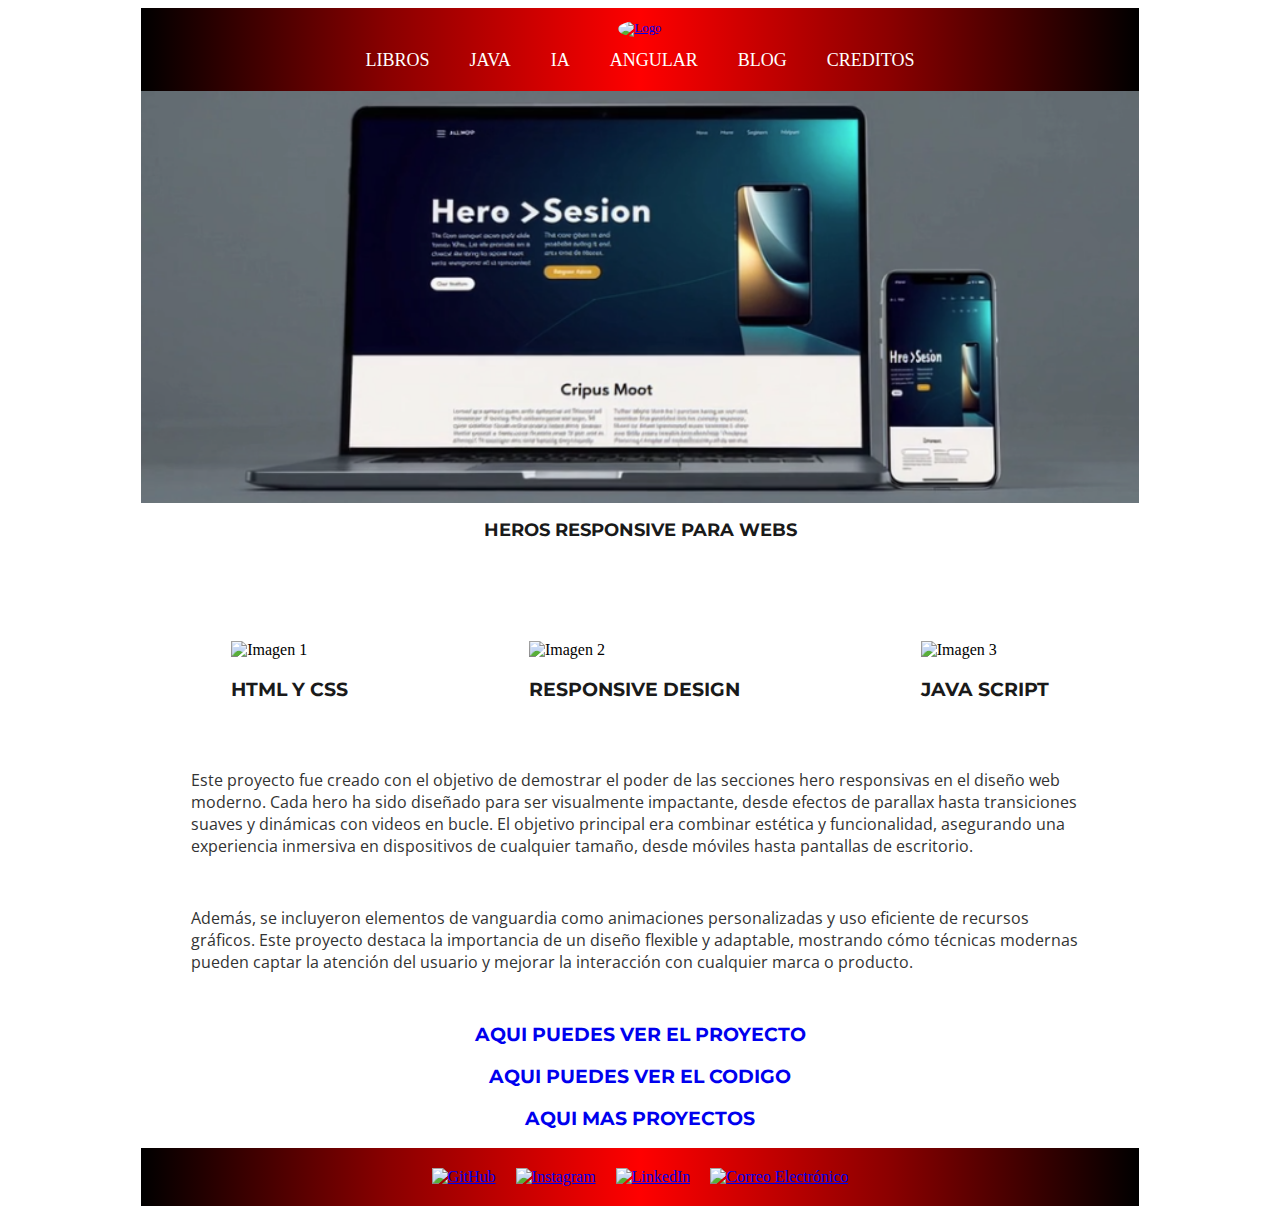
==== heros.html @ 4c6db08f "Add proyect heros in progress" ====
<!DOCTYPE html>
<html lang="en">
<head>
    <meta charset="UTF-8">
    <meta name="viewport" content="width=device-width, initial-scale=1.0">
    <link rel="stylesheet" href="styles.css" />
    <link rel="icon" type="image/png" href="./imagenes/FABICON.jpg" />
    <link href="https://fonts.googleapis.com/css2?family=Montserrat:wght@400;700&family=Open+Sans&display=swap" rel="stylesheet">
    <title>HEROS FOR WEB</title>
</head>
<body>
    <!-- inicio header -->
    <header>
        <a href="index.html" target="_self">
            <figure class="logo">
                <img loading="lazy" src="./imagenes/circle-logo.png" alt="Logo" />
            </figure>
        </a>
        <nav class="nav"> 
            <ul>
                <li><a class="ancla_header" href="libros.html" target="_self">LIBROS</a></li>
                <li><a class="ancla_header" href="java.html" target="_self">JAVA</a></li>
                <li><a class="ancla_header" href="ia.html" target="_self">IA</a></li>
                <li><a class="ancla_header" href="angular.html" target="_self">ANGULAR</a></li>
                <li><a class="ancla_header" href="blog_todos.html" target="_self">BLOG</a></li>
                <li><a class="ancla_header" href="credits.html" target="_self">CREDITOS</a></li>
            </ul>
        </nav>
    </header>
    <!-- final del header -->

    <!-- inicio de contenido -->
    <div class="hero_plantilla">
        <img src="./imagenes/hero-heroes.png" alt="Imagen de fondo" class="hero-image" />
    </div>

    <div>
        <h1>HEROS RESPONSIVE PARA WEBS</h1>
    </div>

    <div class="art-proyect-container">
        <div class="art-proyect-item">
            <img src="./imagenes/html (1).png" alt="Imagen 1" class="art-proyect-image" />
            <h3 class="art-proyect-subtitle">HTML Y CSS</h3>
        </div>
        <div class="art-proyect-item">
            <img src="./imagenes/css-3 (1).png" alt="Imagen 2" class="art-proyect-image" />
            <h3 class="art-proyect-subtitle">RESPONSIVE DESIGN</h3>
        </div>
        <div class="art-proyect-item">
            <img src="./imagenes/java-script (1).png" alt="Imagen 3" class="art-proyect-image" />
            <h3 class="art-proyect-subtitle">JAVA SCRIPT</h3>
        </div>
    </div>

    <div class="art-proyect-parragrapht">
        <p>
            Este proyecto fue creado con el objetivo de demostrar el poder
             de las secciones hero responsivas en el diseño web moderno. 
             Cada hero ha sido diseñado para ser visualmente impactante, 
             desde efectos de parallax hasta transiciones suaves y dinámicas 
             con videos en bucle. El objetivo principal era combinar estética 
             y funcionalidad, asegurando una experiencia inmersiva en dispositivos 
             de cualquier tamaño, desde móviles hasta pantallas de escritorio.
        </p>
      </div>
  
      <div class="art-proyect-parragrapht">
        <p>
            Además, se incluyeron elementos de vanguardia como animaciones personalizadas 
            y uso eficiente de recursos gráficos. Este proyecto destaca la importancia 
            de un diseño flexible y adaptable, mostrando cómo técnicas modernas pueden 
            captar la atención del usuario y mejorar la interacción con cualquier 
            marca o producto.
        </p>

        <h3>
            <a href="https://guillermosoftwareengineer.github.io/Heros/"
              >AQUI PUEDES VER EL PROYECTO</a
            >
          </h3>
        </div>
    
        <h3>
          <a href="https://github.com/guillermoSoftwareEngineer/Heros"
            >AQUI PUEDES VER EL CODIGO</a
          >
        </h3>
    <!-- final de contenido -->

    <h3><a href="masproyectos.html">AQUI MAS PROYECTOS</a></h3>

    <!-- inicio footer -->
    <footer class="footer">
        <a href="https://github.com/guillermoSoftwareEngineer" target="_blank">
            <img src="./imagenes/github.png" alt="GitHub" />
        </a>
        <a href="https://www.instagram.com/tu_usuario" target="_blank">
            <img src="./imagenes/instagram-footer.png" alt="Instagram" />
        </a>
        <a href="https://www.linkedin.com/in/guillermovasbendev/" target="_blank">
            <img src="./imagenes/linkedin-footer.png" alt="LinkedIn" />
        </a>
        <a href="mailto:guillermovasbendev@gmail.com">
            <img src="./imagenes/email-footer.png" alt="Correo Electrónico" />
        </a>
    </footer>
    <!-- final footer -->
</body>
</html>
---- styles.css ----
* {
  margin: 1;
  padding: 1;
  box-sizing: border-box;
}

body {
  margin-left: 11vw;
  margin-right: 11vw;
  display: block;
  align-items: center;
}

  /* inicio header y navegacion  */


 header{
  display: flex;
  flex-direction: column;
  max-width: 100%;
  display: flex;
  flex-direction: column;
  align-items:center;
  max-width: 100%;
  background-image: linear-gradient(
    to right,
    black,
    darkred,
    red,
    darkred,
    black
  );
 }

 header a figure {
  justify-content: center;
 }

 header a figure img {
  max-width: 100%;
  border-radius: 50%;

 }

 .logo img {
      max-width: 80px; 
      border-radius: 50%;
    }
  
    nav {
      display: flex;
      justify-content: center;
      width: 100%; 
    }
  
    .nav ul {
      list-style-type: none;
      text-align: center;
      padding: 0;
      margin: 0;
    }

    .nav ul li {
      margin-top: 5%;
      margin-bottom: 5%;
    }
  
    .ancla_header {
      position: relative;
      text-decoration: none;
      color: white;
      margin: 0 10px; 
    }

 .logo img {
  max-width: 80px; 
  border-radius: 50%;
}

nav{
  display: flex;
  align-items: center;
  justify-content: center;
  width: 85%;
}


.ancla_header{
  position: relative; 
  text-decoration: none;
  color: white;
  margin: 0px 3vh 0px 3vh;
}

.nav ul {
  list-style-type: none;
  text-align: center;
 }


/* Inicio de animacion */
.ancla_header::after {
  content: "";
  position: absolute;
  bottom: 0;
  left: 0;
  width: 0;
  height: 2px;
  background: white;
  transition: width .3s;
 }
 
 .ancla_header:hover::after {
  width: 100%;
 }

 /* final header y navegacion */

  /* final header */
  
  /* Inicio carrusel */
  .slider {
    max-width: 100%;
    height: 50%;
    margin: 0 ;
    position: relative;
    overflow: hidden; 
    margin-top: 0%;
    background-image: url('./imagenes/fondo_header.png');
    background-size: cover;
    background-repeat: no-repeat;
    z-index: 1; 
  }
  
  .slider::before {
    content: "";
    position: absolute;
    top: 0;
    left: 0;
    right: 0;
    bottom: 0;
    background: rgba(255, 255, 255, 0.5); 
    z-index: -1; 
   }
  
  .slides {
    width: 100%;
    height: auto;
    display: flex;
    transition: transform 0.99s ease-in-out;
    margin-top: 1%;
  }
  
  .slide {
    flex: 0 0 100%;
    width: 100%;
    text-align: center;
    padding: 20px;
    margin: 0;
    padding:0;
  }
  
  .slide.active {
    display: block; 
  }
  
  .imagen-slider{
    max-width: 100%;
    height: auto;
    max-width: 100%;
    max-height: 70vh;
    object-fit: cover;
    transition: transform 0.3s ease-in-out; 
    cursor: pointer;
    border-radius: 50%;
    
  }
  
  .slide img:hover {
    transform: scale(1.); 
  }
  
  button {
    position: absolute;
    top: 50%;
    transform: translateY(-50%);
    background: #333;
    color: white;
    border: none;
    padding: 10px 20px;
    cursor: pointer;
  }
  
  .prev {
    left: 10px;
    width: 10%;
    height: 10%;
    background-color: red;
    border-radius: 50px;
    opacity: 0.5;
  }
  
  .next {
    right: 10px;
    width: 10%;
    height:10%;
    background-color: red;
    border-radius: 50px;
    opacity: 0.5;
  }
  
  /* final carrusel */

  

   /* inicio biografia */
     
   h1, h2, h3 {
    font-family: 'Montserrat', sans-serif; 
    color: #1A1A1A;
    text-align: center;
    text-decoration: none !important;
  }

/* inicio eliminacion de linea inferior de titulos h1 y h3  */

  h3 a {
    text-decoration: none;
  }

  h2 a {
    text-decoration: none;

  }

  /* final eliminacion de linea inferior de titulos h1 y h3  */

  
  p, span {
    font-family: 'Open Sans', sans-serif; 
  }

  p {
    color: #333;
    margin: 5% 5% 5% 5%;
    text-decoration: none;
  }

  /* final biografia */

   /* inicio footer */
   footer {
    margin-top: 5%;
    display: flex;
    margin-left: 4%;
    justify-content: center;
    align-items: center;
    padding: 20px;
    background-color: #f8f9fa;
    background-image: linear-gradient(
      to right,
      black,
      darkred,
      red,
      darkred,
      black
    );
   }
   
   footer a {
    margin: 0 10px;
   }
   
   footer img {
    width: 30px;
    height: 30px;
   }

   
   /* final footer   */

/* inicio tarjetas en programacion */

.cards{
  display: flex;
  flex-wrap: wrap;

}

.card{
  max-width: 100%;
 }

 .card a img{
  max-width: 100%;
  margin-top: 5%;
 }

 .img-article{
  width: 100%;
  height: 100%;
  object-fit: cover;
 }

 .card h2, .card p {
  margin-top: 5px;
  margin-bottom: 5px;
  text-align: center;
  text-decoration: none;
 }

 .card p{
  font-size: small;
  text-decoration: none;
 }

 .card:hover {
  transform: scale(1.05); 
}

 /* fin tarjetas en programacion */

 /* inicio de video  */
 .video-container {
  display: block;
  margin: 0 auto;
  width: 60%; 
  
}
/* fin de video  */




 /* inicio de clases cada proyecto ( como calc, o java) */

header{
  max-width: 100%;
}

.hero_plantilla img{
  max-width: 100%;
}

div h1 {
  text-align: center;
  overflow: hidden;
  font-size:medium;
 }
 
 .art-proyect-image {
  display: block;
  margin-left: auto;
  margin-right: auto;
 }
 
 /* final de clases cada proyecto */

 /* inicio de clases blog  */
 .image-blog1 {
  text-align: center;
}

.image-blog1 img {
  width: 100%; 
  max-width: 100%; 
  height: auto; 
  max-height: 350px; 
  object-fit: cover; 
  display: block; 
  margin: 0 auto; 

}
/* fin clases blog  */

 /* inicio de clases blog2  */
 .blog2-container{
  display: flex;
  align-items: center;
  justify-content: space-between;
  flex-wrap: wrap;
 }

 .blog2-left{
  max-width: 100%;
 }

 .blog2-left img{
  max-width: 100%;
 }
 /* fin de clases blog2  */

 /* inicio de clases blog 2 segundo section abajo  */
     /* inicio de clases de blog 2 para left2  */
     .blog2-left2 img{
      max-width: 100%;
      margin-left:0px ;
     }
     /* inicio de clases de blog 2 para left2  */
 /* fin de clases blog 2 segundo section abajo  */

     /* inicio clases creditos */
     .ancla-credits {
      display: flex;
      justify-content: center;
     }
     
     /* fin clases creditos */

     /* inicio clases de mas articulos  */

     /* Estilos para el contenedor principal */
.container {
  position: relative;
  display: grid;
  grid-template-columns: 1fr;
  gap: 1em;
  overflow: hidden; 
}

/* Estilos para la imagen de fondo */
.background-image {
  position: absolute;
  top: 0;
  left: 0;
  width: 100%;
  height: 100%;
  object-fit: cover;
  opacity: 0.5; 
  z-index: -1; 
}

/* Estilos para cada columna */
.column {
  display: flex;
  flex-direction: column;
  justify-content: center; 
  align-items: center;
  padding: 2em; 
}

/* Estilos para los enlaces */
.ancla-credits {
  color: white; 
  margin: 1em 0; 
  position: relative;
  z-index: 1;
  text-decoration: none;
  transition: transform 0.3s ease-in-out; 
}

.ancla-credits p {
  font-size: small;
  text-align: center;
}

/* Estilos adicionales para los enlaces */
.ancla-credits:hover {
  transform: scale(1.4); 
  color: white; 
}

/* Ajuste para la lista vertical */
.ancla-credits {
  display: block; 
  text-align: center; 
  margin: 10px auto; 
}

     
     
     /* fin clases de mas articulos  */


     /* inicio imagen centrada */
     
     .imagen-centrada {
      display: block;        
      margin: 0 auto;        
      max-width: 100%;      
      height: auto;        
    }

    /* final imagen centrada */

    /* inicio de clases de cursos relacionados */
    /* inicio de estilos del contenedor */
.courses-container {
  background-color: var(--secondary);
  color: var(--text-color);
  padding: 20px;
  text-align: center;
  border-radius: 10px;
  margin: 20px auto;
  max-width: 95%; 
}

/* estilo del título */
.courses-title {
  font-size: 1.5rem;
  color: var(--primary);
  margin-bottom: 20px;
}

/* Inicio del contenedor de imágenes */
.courses-images {
  display: flex;
  flex-direction: column;
  gap: 15px; 
  justify-content: center;
  align-items: center;
}

/* estilo de las imágenes */
.course-image {
  width: 100%;
  max-width: 350px; 
  border-radius: 10px;
  box-shadow: 0 4px 8px rgba(0, 0, 0, 0.2);
  transition: transform 0.3s ease;
}

.course-image:hover {
  transform: scale(1.05); 
}
/* fin de estilos del contenedor  de imagenes*/

    /* final de clases de cursos relacionados */


 /* inicio responsive entre 770px y 1024px */

 @media screen and (min-width: 770px) and (max-width: 1024px) {
  .cards{
    flex-direction: column;
  }


 }



 /* fin responsive entre 770px y 1024px*/

 @media screen and (min-width: 376px) and (max-width: 769px) {
  /* inicio de video  */
  .video-container {
    display: block;
    margin: 0 auto;
    margin-bottom: 10%;
    width: 90%; 
    
  }
  /* fin de video  */
}


 /* inicio de responsive 375px */

 @media screen and (min-width: 375px){

  /* estilos header  */
  header{
    max-width: 100%;
    display: flex;
    flex-direction: column;
    align-items:center;
    max-width: 100%;
   }
   .logo img {
    max-width: 80px; 
    border-radius: 50%;
  }

  nav {
    display: flex;
    justify-content: center;
    width: 100%; 
  }

  .nav ul {
    list-style-type: none;
    text-align: center;
    padding: 0;
    margin: 0;
  }

  .nav ul li {
    margin-top: 5%;
    margin-bottom: 5%;
  }
 

/* Estilos para las tarjetas */
.card {
  text-align: center; 
  padding: 20px; 
}

.contenedor-card-img {
  display: flex;
  justify-content: center; 
  margin-bottom: 15px; 
}

.contenedor-card-img img {
  max-width: 100%;
  height: auto;
}

.card h2,
.card p {
  margin: 5px 0; /* Espacio entre los elementos */
}
    /* inicio de clases de blog 2 para left2  */
   .blog2-left2 img{
    max-width: 100%;
    margin-left:0px ;
   }
   /* inicio de clases de blog 2 para left2  */
    /* inicio de video  */
 .video-container {
  display: block;
  margin: 0 auto;
  margin-top: 0%;
  width: 60%; /* Ajusta el ancho según prefieras */
  padding-top: 0%;
}
/* fin de video  */
 
 }


 
 /* fin de responsive 375 */

  /* inicio de responsive 425px */

  @media screen and (min-width: 425px) {
    header {
      display: flex;
      flex-direction: column;
      align-items:center;
      max-width: 100%;
      background-image: linear-gradient(
        to right,
        black,
        darkred,
        red,
        darkred,
        black
      );
    }
  
    .logo img {
      max-width: 80px; 
      border-radius: 50%;
    }
  
    nav {
      display: flex;
      justify-content: center;
      width: 100%; 
    }
  
    .nav ul {
      list-style-type: none;
      text-align: center;
      padding: 0;
      margin: 0;
    }

    .nav ul li {
      margin-top: 5%;
      margin-bottom: 5%;
    }
  
    .ancla_header {
      position: relative;
      text-decoration: none;
      color: white;
      margin: 0 10px; 
    }
  
    /* Animación */
    .ancla_header::after {
      content: "";
      position: absolute;
      bottom: 0;
      left: 0;
      width: 0;
      height: 2px;
      background: white;
      transition: width 0.3s;
    }
  
    .ancla_header:hover::after {
      width: 100%;
    }
    /* inicio de clases de blog 2 para left2  */
   .blog2-left2 img{
    width: 100%;
    height: 100%;
    object-fit: contain;
   }
   /* inicio de clases de blog 2 para left2  */
  }
  
   /* fin de responsive 425 */


 /* inicio de responsive en 768 */

 @media screen and (min-width: 768px) {

  header {
    display: flex;
    justify-content: space-between;
    align-items: center;
    max-width: 100% ;
    font-size: 0.8em;
  }
  
  .logo {
    flex: 1;
    display: flex;
    justify-content: flex-start;
  }
  
  .logo img {
    max-width: 100px;
    height: auto;
  }
  
  .nav {
    flex: 1;
    display: flex;
    justify-content: center;
    overflow-x: auto; 
  }
  
  .nav ul {
    list-style: none;
    display: flex;
    justify-content: space-between;
    gap: 10px;
    padding: 0;
    margin: 0 0 20px 0;
    flex-direction: row;
  }
  
  .nav ul li {
    margin: 0;
    padding: 0;
    white-space: nowrap; 
    display: inline
  }


  
  .ancla_header {
    text-decoration: none;
    color: white;
    margin: 0 15px 0 15px;
  }
  
  
  

  .cards {
    display: flex;
    justify-content: center; 
    gap: 20px; 
    flex-wrap: wrap; 
    margin: 0 auto; 
    max-width: 1200px; 
    padding: 20px; 
  }
  
  .card {
    flex: 1 1 250px; 
    display: flex;
    flex-direction: column;
    align-items: center; 
    text-align: center; 
    margin: 10px; 
    background-color: #f9f9f9; 
    border: 1px solid #ddd; 
    border-radius: 5px; 
  }
  
  .card img {
    
    max-width: 300%;
    height: auto;
    margin-bottom: 10px;
  }
  
  .card h2,
  .card p {
    margin: 5px;
    text-decoration: none;
  }



  /* inicio de cada proyecto como calc o jaja */

  div h1{
    font-size: large;
  }

  .hero-image {
    width: 100%;
    height: 100%;
    object-fit: cover;
   }
   

  .art-proyect-container {
    display: flex;
    justify-content: space-around;
    margin-top: 10%;
   }
   
   .art-proyect-item {
    margin: 0 10px;
   }
   
   p{
    text-align:left;
   }

  /* fin cada proyecto como calc o java */

  /* inicio clases blog 768px */
  .content-blog1-inv {
    display: flex; 
    flex-direction: row-reverse; 
  }

  .text-blog1.inv {
    flex: 1; 
    margin-right: 20px; 
  }

  .image-blog1.inv {
    max-width: 50%; 
    margin-left: auto; 
  }

  .p-responsively-768{
    margin-left: 15%;
  }
  /* fin clases blog 768px  */

    /* inicio de blog 2 invertidas  */

    /* inicio de clases para section de arriba blog2*/
    .blog2-tittle-img {
      width: 100%;
      height: 100%;
     }
     .blog2-tittle-img {
      width: 100%;
     }
     
     .blog2-container {
      display: grid;
      grid-template-columns: repeat(auto-fit, minmax(300px, 1fr));
      gap: 1rem;
     }
     
     



     @media only screen and (min-width: 600px) {
      .blog2-container {
        grid-template-columns: repeat(auto-fit, minmax(400px, 1fr));
      }
     }
     
     @media only screen and (min-width: 900px) {
      .blog2-container {
        grid-template-columns: repeat(auto-fit, minmax(500px, 1fr));
      }
     }
     
    /* fin de clases para section de arriba blog2 */

     /* inicio de las clases section de abajo blog2 */
     .blog2-container2 {
      display: flex;
      justify-content: space-between;
      padding: 1em;
     }
     
     .blog2-left2 {
      flex: 1;
      padding: 1em;
     }
  
     .blog2-right2 {
      flex: 1;
      padding: 1em;
     }

     .blog2-left2 img{
      width: 100%;
      height: 100%;
      object-fit: cover;
     }

     /* inicio clases para parrafos sencillos de blog2  */
     .blog2-para-text{
      margin-top: 0%;
      margin-bottom: 5%;
     }
     
     /* fin clases para parrafos sencillos de blog2  */
     .blog2-para-text2{
      margin-top: 0%;
      margin-bottom: 0%;
     }
     /* fin de clases para parrafos junto  imagen blog2   */

     /* inicio de clases para parrafos junto  imagen blog2   */
     
     /* fin de las clases section de abajo blog2 */

    /* fin de blog 2 invertidas  */

    /* inicio clases mas articulos  */
    .ancla-credits p{
      font-size:large;
      text-align: center;
     }

     
     /* finclases de mas articulos  */
   }
 

   /* fin responsive por encima de 768 */

   /* inicio de responsive en 1024 */
   @media screen and (min-width: 1024px){
    nav li{
      margin-left: 10%;
      margin-right: 10%;
    }
    nav li a{
      font-size:large ;
    }
    /* inicio de blog.html  */
    .content .image img {
      width: 100%;
      height: 100%;
      object-fit: cover;
     }
     h1{
      font-size: large;
     }
     .p-responsively-768{
      margin-top: 5%;
    }
 
 
 /* inicio de clases para blog invertido */

 .contenedor-blog-invertido.invertido {
  display: flex; 
  flex-direction: row-reverse; 
  align-items: center; 
}

.imagen-blog.invertida {
  flex: 1; 
  margin-left: 20px; 
  max-width: 50%; 
}

.imagen-blog.invertida img {
  width: 100%; 
  height: auto; 
  object-fit: contain; 
  max-width: 100%; 
  display: block; 
}

.texto-blog.invertido {
  flex: 1; 
}


/* fin de clases blog invertido  */
     

    /* fin de blog.html  */
    /* inicio de clases de blog 2 para left2  */
   .blog2-left2 img{
    max-width: 100%;
    margin-left:0% ;
   }
   /* inicio de clases de blog 2 para left2  */
   /* inicio de clases de blog 2 para section2 abajo */

   .blog2-para-text{
    margin-top: 2%;
    
  }
  .blog2-left2 img{
    width: 100%;
    height: 100%;
    object-fit: contain;
  }
  .blog2-right2{
    font-size:larger;
  }


   /* fin de clases de blog 2 para section 2 abajo  */

   .footer{
    margin: 0 0 0 0 ;
   }
   }

    /* fin responsive 1024 */
  
   
   /* inicio de clases 1440px  */
   @media screen and (min-width: 1440px){

    .footer{
      max-width: 100%;
      margin-left: 0%;
    }
   /* fin de clases 1440px  */
   /* inicio de clases blog2  */
   .blog2-left2{
    width: 100%;
    height: 100%;
    object-fit: contain;
   }

   .blog2-para-text2{
    margin-top: 15%;
    margin-bottom: 10%;
   }

  }
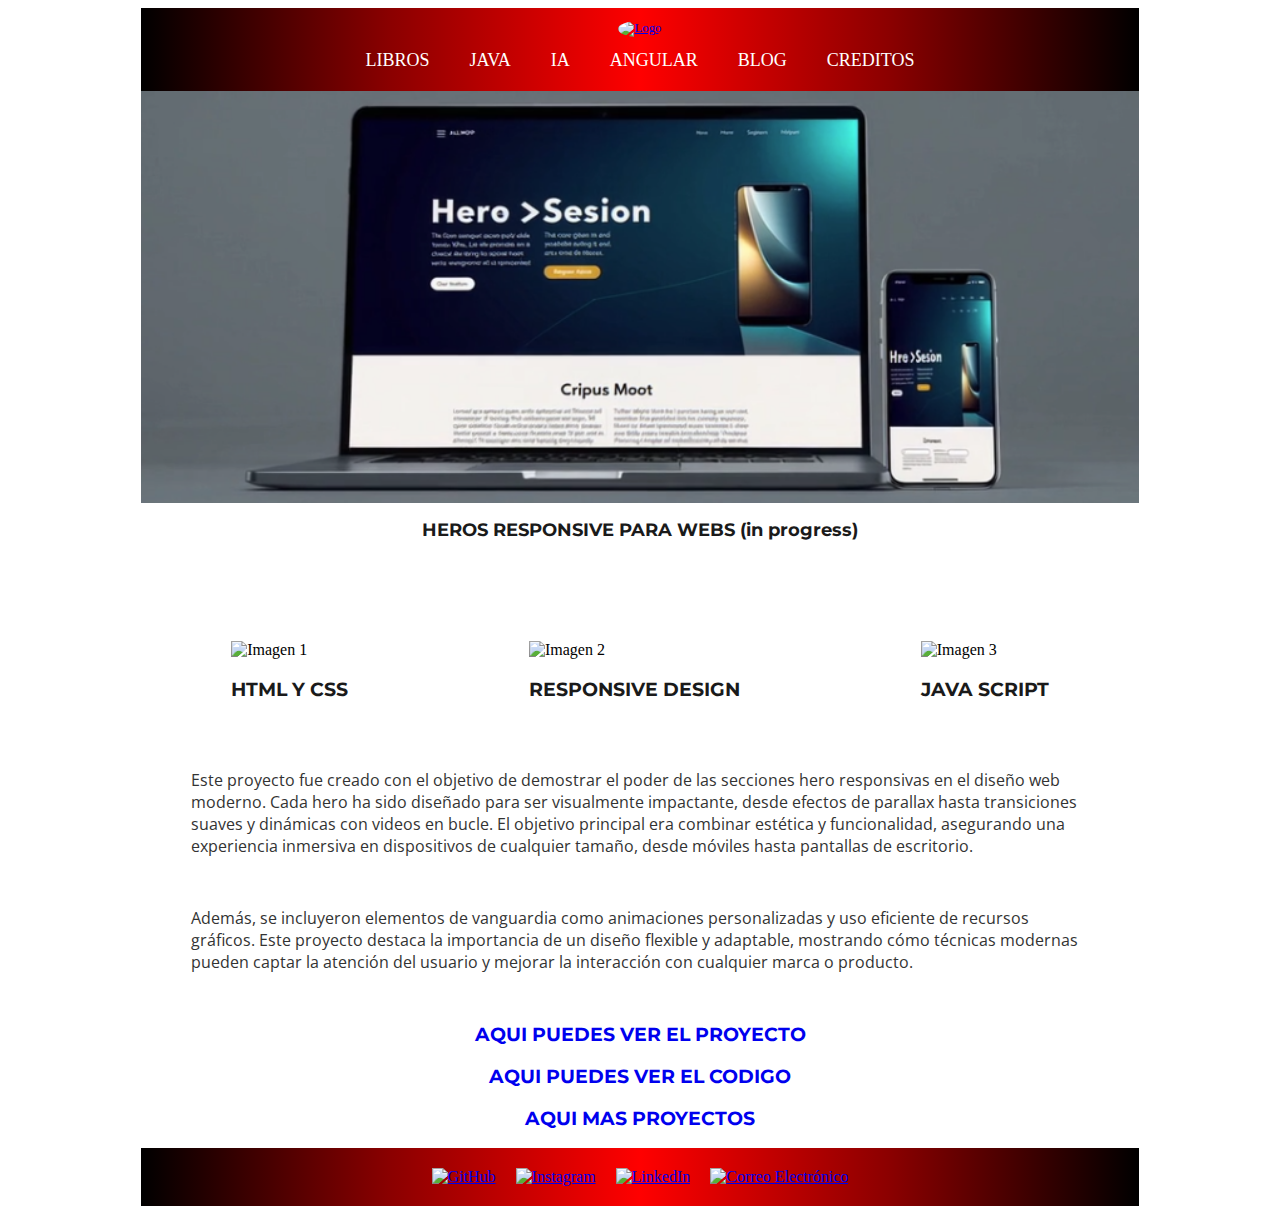
==== commit e0a084ba: "Add phrase in progress for hero proyect" ====
--- a/heros.html
+++ b/heros.html
@@ -35,7 +35,7 @@
     </div>
 
     <div>
-        <h1>HEROS RESPONSIVE PARA WEBS</h1>
+        <h1>HEROS RESPONSIVE PARA WEBS (in progress)</h1>
     </div>
 
     <div class="art-proyect-container">
